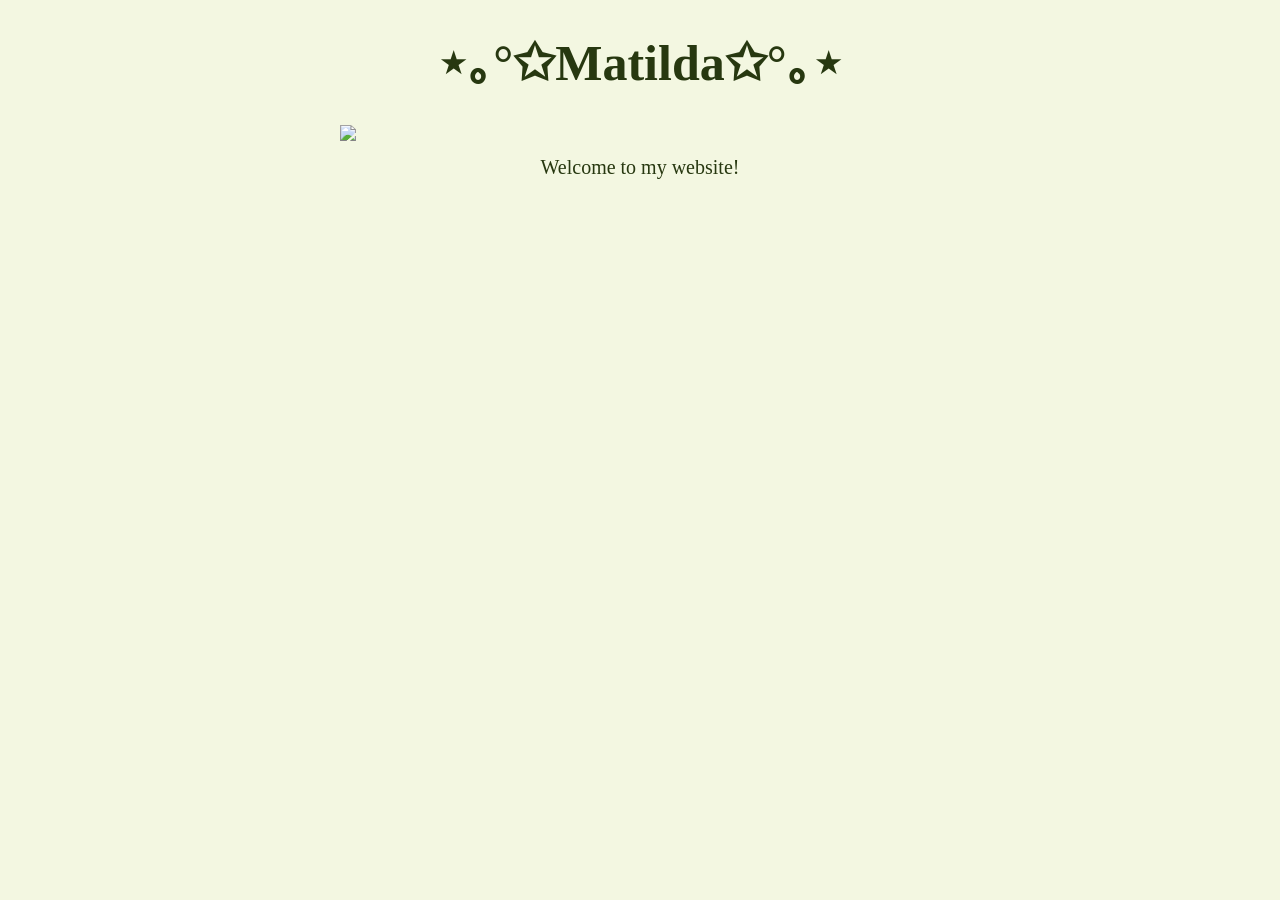
==== index.html @ a450ca0b "Update 1" ====
<!DOCTYPE html>
<html>
    <head>
        <link rel="stylesheet" href="style.css">
    </head>
    <body>
        <h1>⋆｡°✩Matilda✩°｡⋆</h1>
        <div class="image">
            <img src="https://manilaoceanpark.com/wp-content/uploads/2024/04/GUIDELINES-e1754301751957-1200x800.png"/>
        </div>
        <p>Welcome to my website!</p>
    </body>
</html>
---- style.css ----
img {
    width: 600px;
}

body {
    background-color: #f3f7e1;
    text-align: center;
}

h1 {
    font-size: 50px;
    color: rgb(39, 56, 16);
}


p {
    margin-top: 15px;
    font-size: 20px;
    color: rgb(39, 56, 16);
}

.image {
    display: flex;
  justify-content: center; /* Centers horizontally */
  align-items: center;     /* Centers vertically (requires container height) */
}
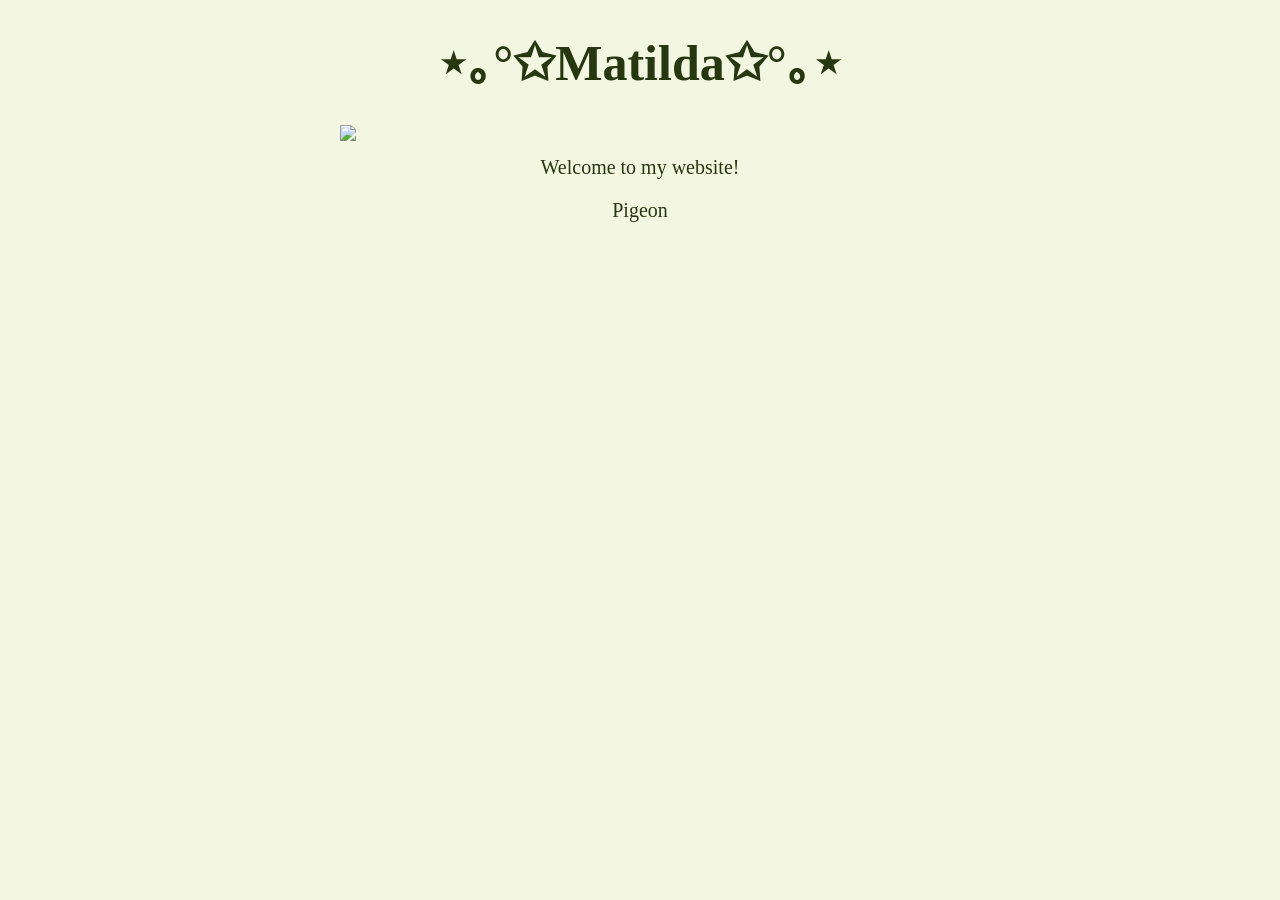
==== commit e161843c: "update 2" ====
--- a/index.html
+++ b/index.html
@@ -9,5 +9,6 @@
             <img src="https://manilaoceanpark.com/wp-content/uploads/2024/04/GUIDELINES-e1754301751957-1200x800.png"/>
         </div>
         <p>Welcome to my website!</p>
+        <p>Pigeon</p>
     </body>
 </html>
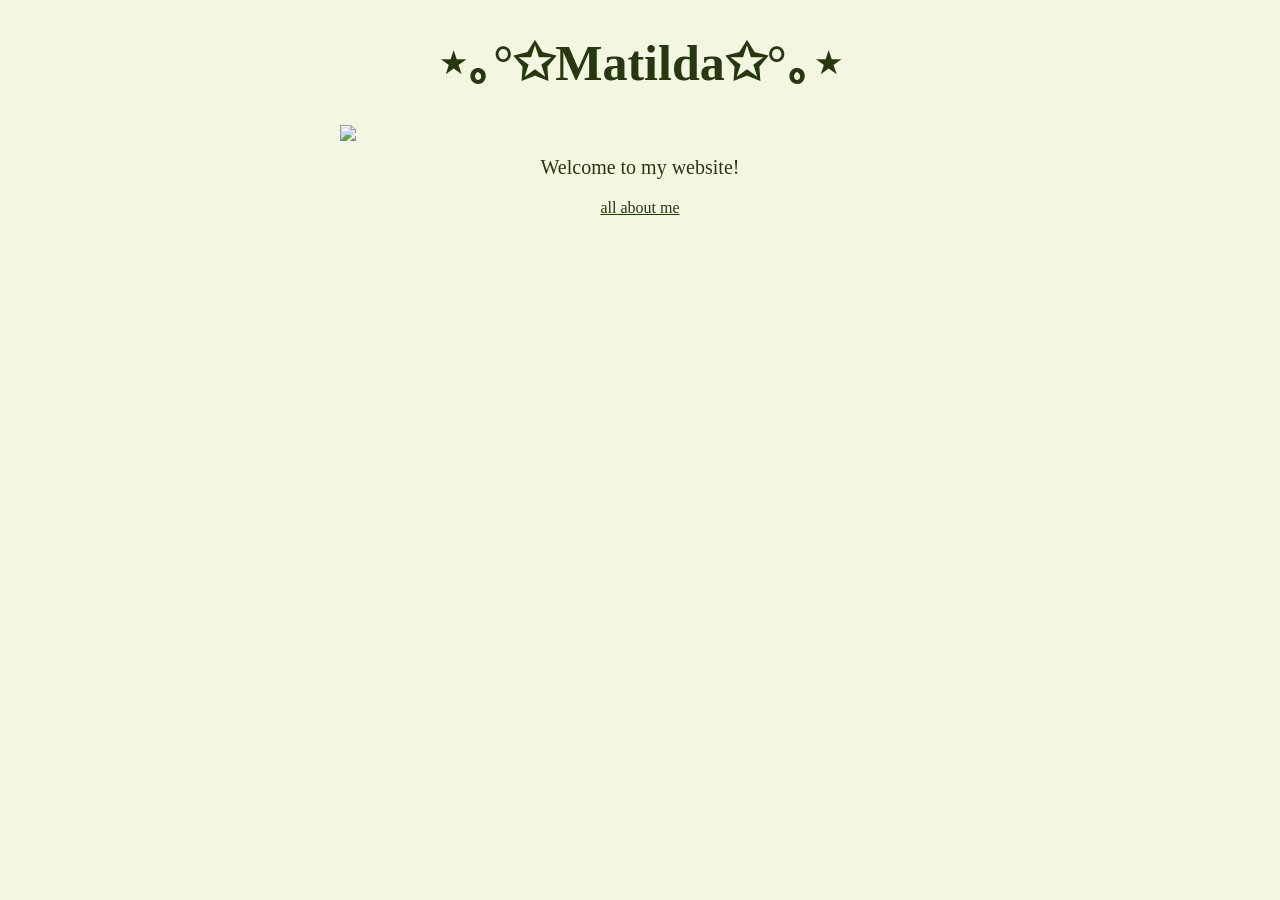
==== commit 52eddda0: "update 3" ====
--- a/index.html
+++ b/index.html
@@ -9,6 +9,6 @@
             <img src="https://manilaoceanpark.com/wp-content/uploads/2024/04/GUIDELINES-e1754301751957-1200x800.png"/>
         </div>
         <p>Welcome to my website!</p>
-        <p>Pigeon</p>
+        <a href="aboutme.html">all about me</a>
     </body>
 </html>
--- a/style.css
+++ b/style.css
@@ -12,6 +12,13 @@
     color: rgb(39, 56, 16);
 }
 
+h3 {
+    text-decoration: underline;
+}
+
+a {
+    color: rgb(39, 56, 16);
+}
 
 p {
     margin-top: 15px;
